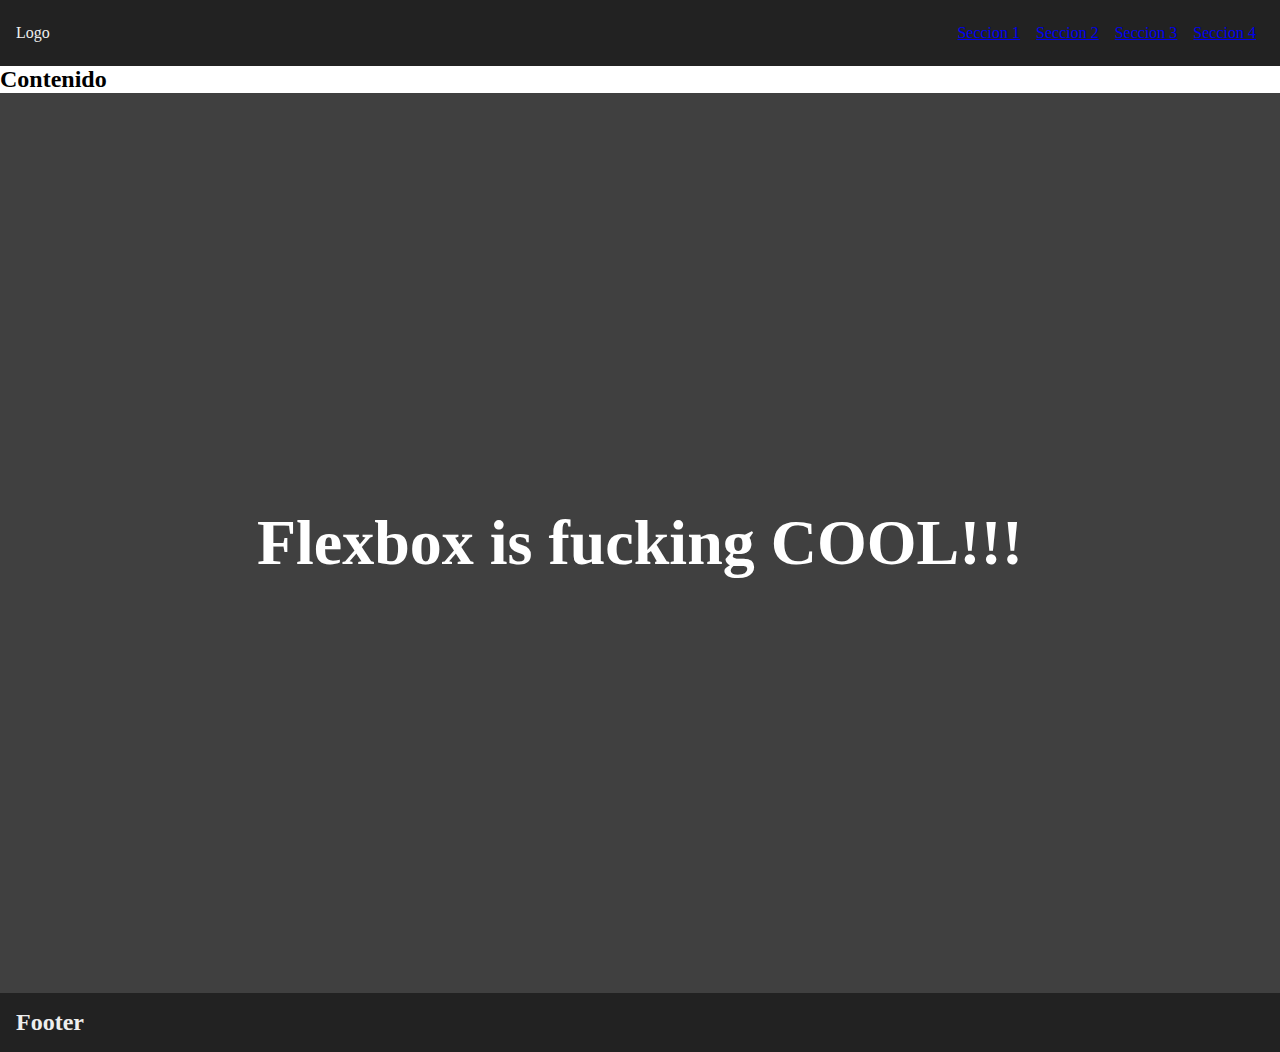
==== ejemplosflexbox.html @ 5e108d55 "a" ====
<!DOCTYPE html>
<html lang="es">
<head>
    <meta charset="UTF-8">
    <meta name="viewport" content="width=device-width, initial-scale=1.0">
    <meta http-equiv="X-UA-Compatible" content="ie=edge">
    <title>Ejemplos Prácticos Flexbox</title>
    <style>
         *,
        *:after,
        *::before {
            box-sizing: border-box;
            margin: 0;
            padding: 0;
        }
        
        body {
            display: flex;
            flex-direction: column;
            min-height: 100vh;
        }
        
        main {
            flex-grow: 1;
        }
        
        .header {
            display: flex;
            flex-direction: column;
            align-items: center;
            text-align: center;
        }
        .titulares {
            padding: 1rem;
            background-color: #222;
            color: #EEE;
        }
        
        .menu ul {
            list-style-type: none;
        }
        .hero-image {
            min-height: 100vh;
            background-image: url("https://placeimg.com/1350/720/animals");
            background-repeat: no-repeat;
            color: #FFF;
            
        }
        .hero-image div {
            min-height: inherit;
            display: flex;
            justify-content: center;
            align-items: center;
            
            background-color: rgba(0,0,0,.75);
            text-align: center;
        }
        
        .hero-image h1 {
            font-size: 5vw;
        }
        @media screen and (min-width: 1024px){
            .header {
                display: flex;
                flex-direction: row;
                justify-content: space-between;
            }
            .menu ul {
                display: flex;
            }
            .menu li {
                padding: .5rem;
            }
        }
    </style>
</head>
<body>
    <header class="titulares header">
       <div class= "logo"> Logo </div>
       <nav class="menu">
           <ul>
               <li><a href="#">Seccion 1</a></li>
               <li><a href="#">Seccion 2</a></li>
               <li><a href="#">Seccion 3</a></li>
               <li><a href="#">Seccion 4</a></li>
           </ul>
       </nav>
    </header>
    <main>
        <h2>Contenido</h2>
        <article class="hero-image">
           <div>
            <h1> Flexbox is fucking COOL!!!</h1>
            </div>
        </article>
    </main>
    <footer class="titulares">
        <h2>Footer</h2>
    </footer>
   
</body>
</html>
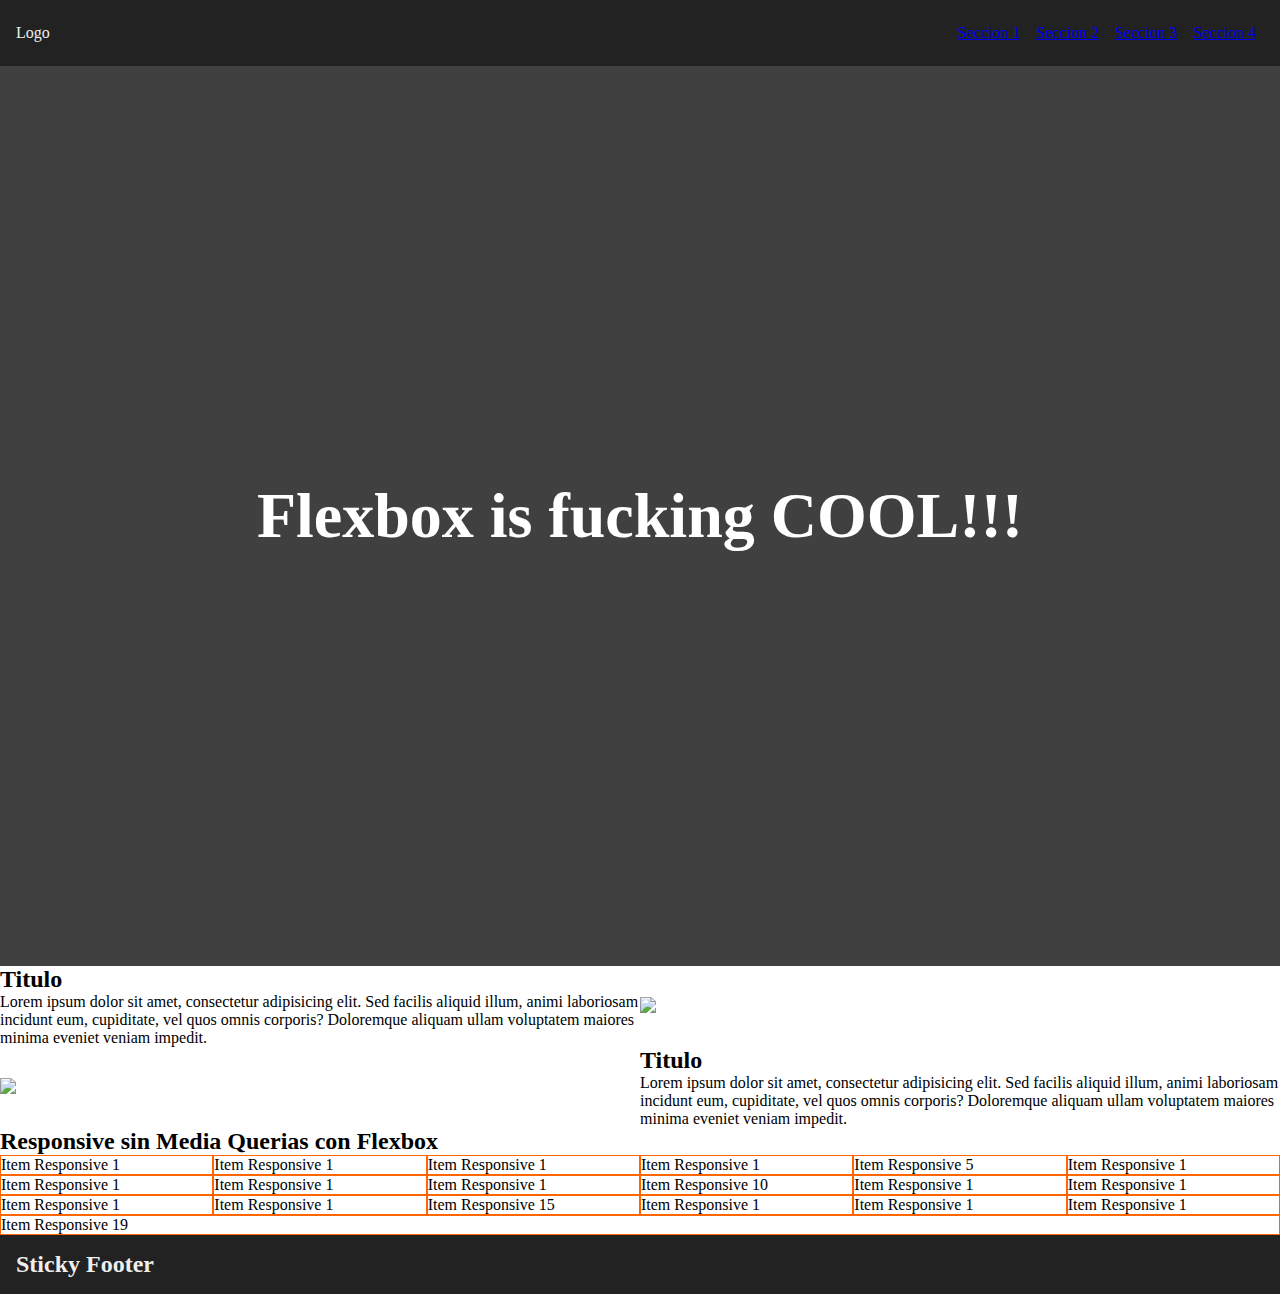
==== commit 66e9cda8: "boots" ====
--- a/ejemplosflexbox.html
+++ b/ejemplosflexbox.html
@@ -20,6 +20,10 @@
             min-height: 100vh;
         }
         
+        img {
+            max-width: 100%;
+            height: auto;
+        }
         main {
             flex-grow: 1;
         }
@@ -59,6 +63,16 @@
         .hero-image h1 {
             font-size: 5vw;
         }
+        
+        .flex-responsive {
+            display: flex;
+            flex-flow: row wrap;
+        }
+        
+        .flex-responsive-item {
+            border: thin solid #F60;
+            flex: 1 1 200px;
+        }
         @media screen and (min-width: 1024px){
             .header {
                 display: flex;
@@ -70,6 +84,23 @@
             }
             .menu li {
                 padding: .5rem;
+            }
+            
+            .flex-container {
+                display: flex;
+                align-items: center;
+            }
+            
+            .flex-item {
+                flex: 0 0 50%;
+            }
+            
+            .flex-order-1 {
+                order: 1;
+            }
+            
+            .flex-row-reverse {
+                flex-direction: row-reverse;
             }
         }
     </style>
@@ -87,15 +118,58 @@
        </nav>
     </header>
     <main>
-        <h2>Contenido</h2>
         <article class="hero-image">
            <div>
             <h1> Flexbox is fucking COOL!!!</h1>
             </div>
         </article>
+        <section class="flex-container">
+            <article class="flex-item">
+            <h2> Titulo</h2>
+            <p>
+                Lorem ipsum dolor sit amet, consectetur adipisicing elit. Sed facilis aliquid illum, animi laboriosam incidunt eum, cupiditate, vel quos omnis corporis? Doloremque aliquam ullam voluptatem maiores minima eveniet veniam impedit.
+            </p>
+            </article>
+            <article class="flex-item">
+                <img src="https://placeimg.com/400/400/people">
+            </article>
+        </section>
+        <section class="flex-container flex-row-reverse">
+            <article class="flex-item">
+            <h2> Titulo</h2>
+            <p>
+                Lorem ipsum dolor sit amet, consectetur adipisicing elit. Sed facilis aliquid illum, animi laboriosam incidunt eum, cupiditate, vel quos omnis corporis? Doloremque aliquam ullam voluptatem maiores minima eveniet veniam impedit.
+            </p>
+            </article>
+            <article class="flex-item">
+                <img src="https://placeimg.com/400/400/architecture">
+            </article>
+        </section>
+        <h2>Responsive sin Media Querias con Flexbox</h2>
+        <section class="flex-responsive">
+            <article class="flex-responsive-item">Item Responsive 1</article>
+            <article class="flex-responsive-item">Item Responsive 1</article>
+            <article class="flex-responsive-item">Item Responsive 1</article>
+            <article class="flex-responsive-item">Item Responsive 1</article>
+            <article class="flex-responsive-item">Item Responsive 5</article>
+            <article class="flex-responsive-item">Item Responsive 1</article>
+            <article class="flex-responsive-item">Item Responsive 1</article>
+            <article class="flex-responsive-item">Item Responsive 1</article>
+            <article class="flex-responsive-item">Item Responsive 1</article>
+            <article class="flex-responsive-item">Item Responsive 10</article>
+            <article class="flex-responsive-item">Item Responsive 1</article>
+            <article class="flex-responsive-item">Item Responsive 1</article>
+            <article class="flex-responsive-item">Item Responsive 1</article>
+            <article class="flex-responsive-item">Item Responsive 1</article>
+            <article class="flex-responsive-item">Item Responsive 15</article>
+            <article class="flex-responsive-item">Item Responsive 1</article>
+            <article class="flex-responsive-item">Item Responsive 1</article>
+            <article class="flex-responsive-item">Item Responsive 1</article>
+            <article class="flex-responsive-item">Item Responsive 19</article>   
+        </section>
     </main>
     <footer class="titulares">
-        <h2>Footer</h2>
+        <h2>Sticky Footer</h2>
     </footer>
    
 </body>
